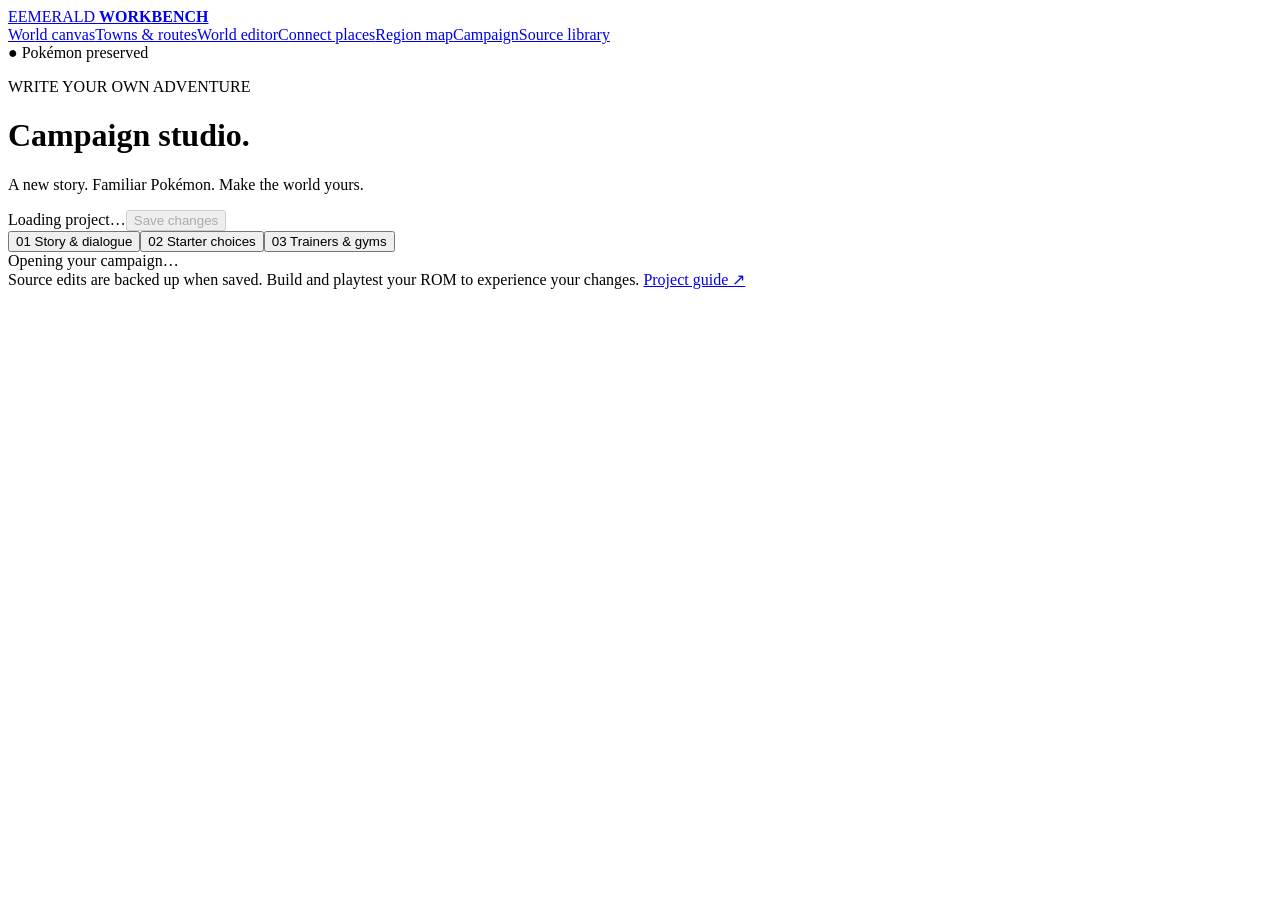
==== web/campaign.html @ e80854e8 "Add Emerald world and campaign editor" ====
<!doctype html>
<html lang="en">
<head>
  <meta charset="utf-8">
  <meta name="viewport" content="width=device-width,initial-scale=1">
  <title>Campaign studio · Emerald Workbench</title>
  <link rel="stylesheet" href="/campaign.css">
  <script src="/campaign.js" defer></script>
</head>
<body>
  <header class="topbar">
    <a class="brand" href="/world"><span class="brand-mark">E</span><span>EMERALD <strong>WORKBENCH</strong></span></a>
    <nav aria-label="Workbench"><a href="/worldmap">World canvas</a><a href="/areas">Towns &amp; routes</a><a href="/world">World editor</a><a href="/connections">Connect places</a><a href="/region">Region map</a><a href="/campaign" class="active" aria-current="page">Campaign</a><a href="/">Source library</a></nav>
    <span class="protected">● Pokémon preserved</span>
  </header>
  <main>
    <div class="page-heading"><div><p class="eyebrow">WRITE YOUR OWN ADVENTURE</p><h1>Campaign studio<span>.</span></h1><p class="subtitle">A new story. Familiar Pokémon. Make the world yours.</p></div><div class="save-area"><span id="save-state" role="status">Loading project…</span><button id="save" class="primary" disabled>Save changes</button></div></div>
    <div class="tabbar" role="tablist" aria-label="Campaign editors"><button role="tab" id="tab-story" aria-selected="true" data-tab="story">01 <span>Story & dialogue</span></button><button role="tab" id="tab-starters" aria-selected="false" data-tab="starters">02 <span>Starter choices</span></button><button role="tab" id="tab-trainers" aria-selected="false" data-tab="trainers">03 <span>Trainers & gyms</span></button></div>
    <div class="workspace"><aside id="sidebar" aria-label="Choose content"></aside><section id="editor" role="tabpanel" aria-labelledby="tab-story"><div class="empty">Opening your campaign…</div></section></div>
    <footer>Source edits are backed up when saved. Build and playtest your ROM to experience your changes. <a href="/guide">Project guide ↗</a></footer>
  </main>
  <div id="toast" role="status" aria-live="polite" hidden></div>
  <dialog id="discard-dialog"><h2>Keep your changes?</h2><p>You have unsaved edits. Save them before opening another page, or discard them to continue.</p><div class="dialog-actions"><button id="stay">Keep editing</button><button id="discard" class="danger">Discard changes</button></div></dialog>
  <dialog id="conversation-dialog" aria-labelledby="conversation-title">
    <form id="conversation-form">
      <h2 id="conversation-title">A new conversation.</h2>
      <p>This saves a new conversation script in the selected map. Paste its script label into an NPC’s <strong>Script to run</strong> field in World studio.</p>
      <p id="conversation-error" class="form-error" role="alert" hidden></p>
      <label class="field">Script label<input id="conversation-label" class="mono" pattern="[A-Za-z_][A-Za-z0-9_]*" required maxlength="180"><small id="conversation-prefix"></small></label>
      <label class="field">Conversation<textarea id="conversation-text" rows="6" maxlength="15999" required placeholder="Hello, {PLAYER}!&#10;Welcome to our town."></textarea></label>
      <p class="form-help">Press Enter for a new line, or use \n, \l and \p. The final $ end marker is added if needed. Keep each game text line short.</p>
      <div class="dialog-actions"><button id="conversation-cancel" type="button">Cancel</button><button id="conversation-save" class="primary" type="submit">Save conversation to source</button></div>
    </form>
  </dialog>
</body>
</html>
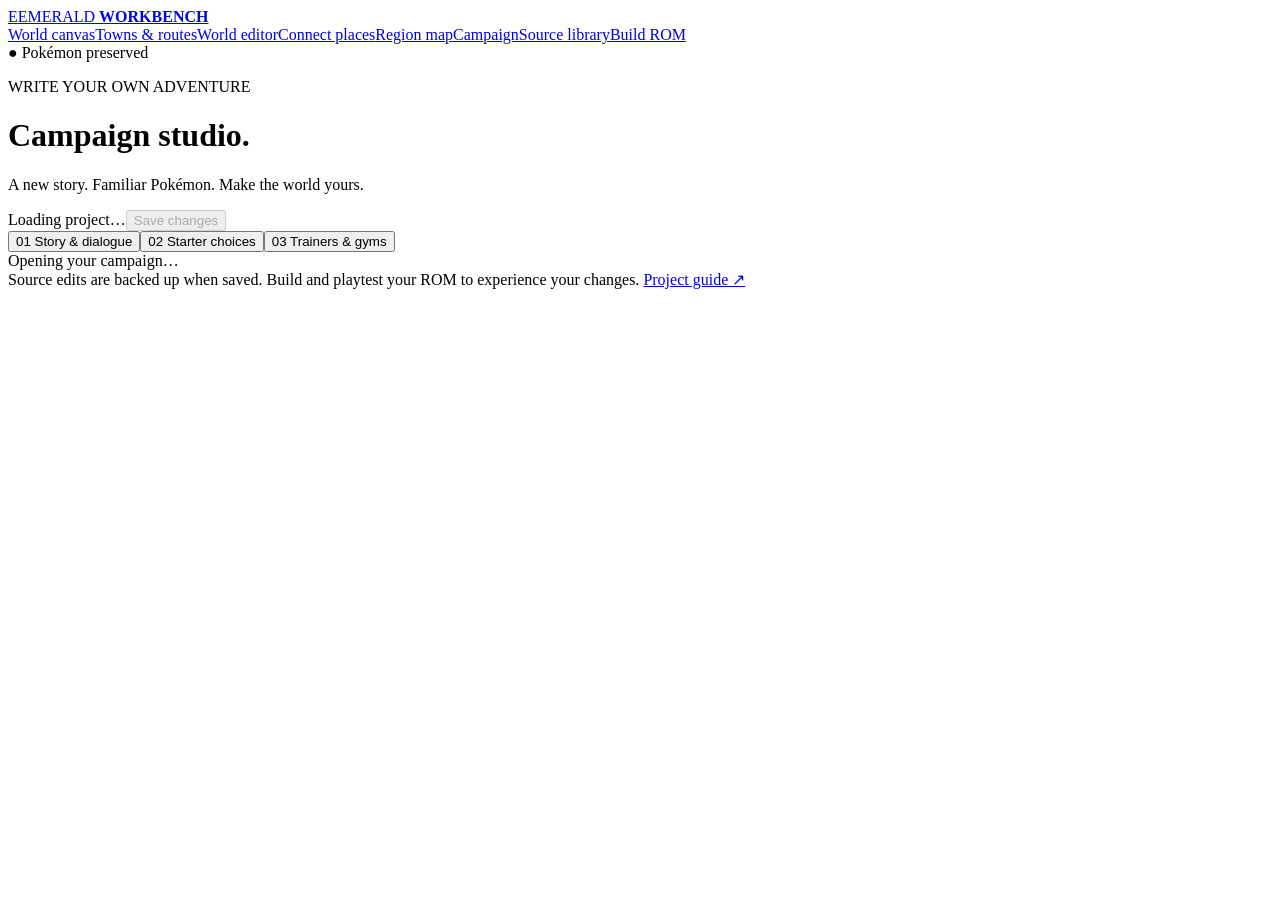
==== commit 2dd5c248: "Add local ROM builds with verified downloads and saved-copy retries" ====
--- a/web/campaign.html
+++ b/web/campaign.html
@@ -10,7 +10,7 @@
 <body>
   <header class="topbar">
     <a class="brand" href="/world"><span class="brand-mark">E</span><span>EMERALD <strong>WORKBENCH</strong></span></a>
-    <nav aria-label="Workbench"><a href="/worldmap">World canvas</a><a href="/areas">Towns &amp; routes</a><a href="/world">World editor</a><a href="/connections">Connect places</a><a href="/region">Region map</a><a href="/campaign" class="active" aria-current="page">Campaign</a><a href="/">Source library</a></nav>
+    <nav aria-label="Workbench"><a href="/worldmap">World canvas</a><a href="/areas">Towns &amp; routes</a><a href="/world">World editor</a><a href="/connections">Connect places</a><a href="/region">Region map</a><a href="/campaign" class="active" aria-current="page">Campaign</a><a href="/">Source library</a><a href="/build">Build ROM</a></nav>
     <span class="protected">● Pokémon preserved</span>
   </header>
   <main>
